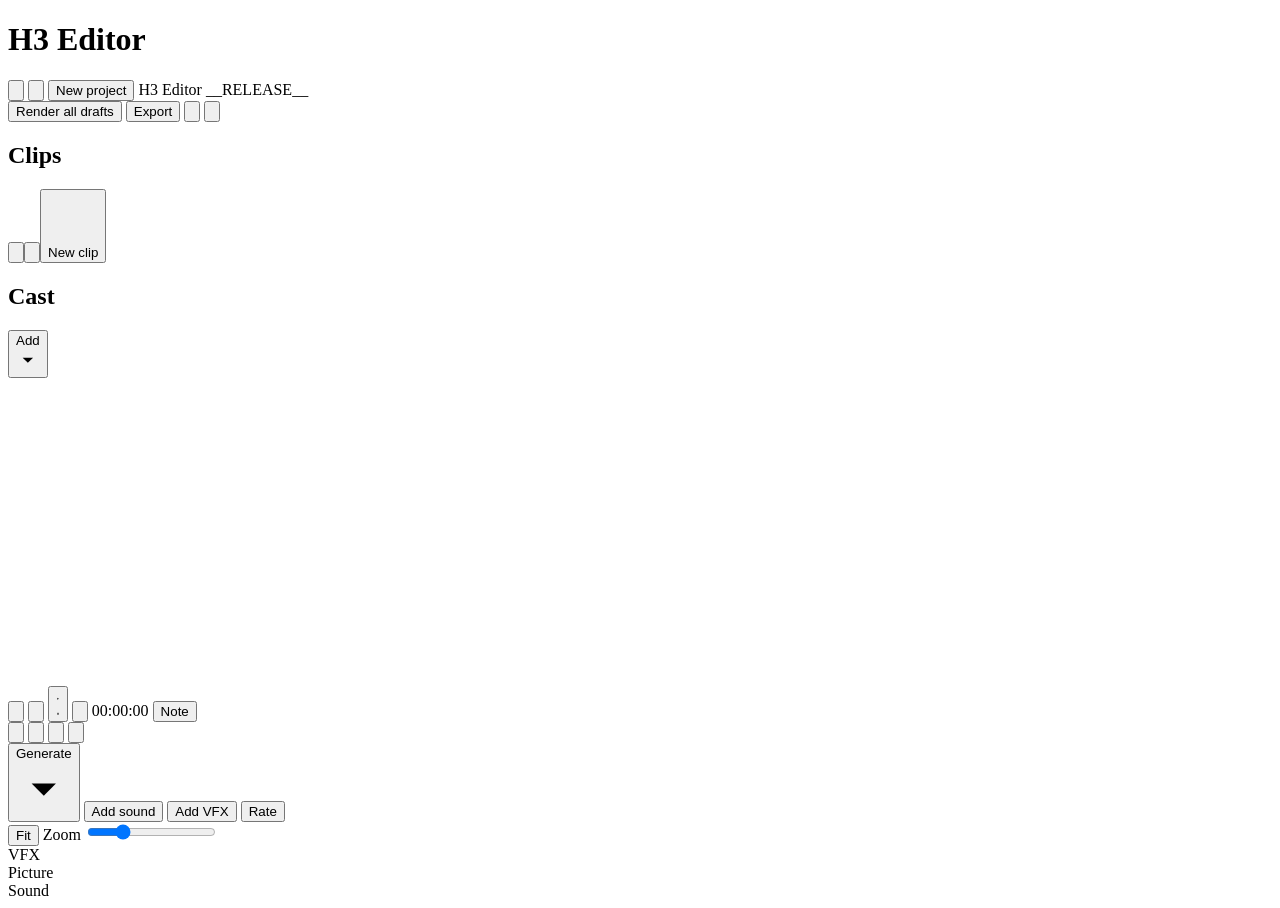
==== editor/index.html @ 0709b1cd "Land bridges on the next clip and score sound and movement at cuts A bridge now holds a short run of" ====
<!doctype html>
<html lang="en">
<head>
<meta charset="utf-8">
<meta name="viewport" content="width=device-width, initial-scale=1">
<title>H3 Editor</title>
<link rel="stylesheet" href="/h3take/editor-files/editor.css?v=__VERSION__">
</head>
<body>
<div class="app" id="app">
  <header class="bar">
    <h1 class="sr">H3 Editor</h1>
    <button id="project" class="project-button" type="button" aria-label="Project" title="Open another project" aria-haspopup="listbox" aria-expanded="false" popovertarget="projectList"><span id="projectShot" class="project-shot empty"></span><span id="projectName" class="project-name"></span><svg viewBox="0 0 16 16" aria-hidden="true"><path d="M4.5 6.5L8 10l3.5-3.5"/></svg></button>
    <div id="projectList" class="menu project-list" popover aria-label="Projects">
      <div class="project-find">
        <svg viewBox="0 0 24 24" aria-hidden="true"><circle cx="11" cy="11" r="6"/><path d="M15.5 15.5L20 20"/></svg>
        <input id="projectFind" type="text" role="combobox" aria-label="Find a project" aria-controls="projectRows" aria-expanded="true" aria-autocomplete="list" placeholder="Find a project" autocomplete="off" spellcheck="false">
        <span id="projectCount" class="project-count"></span>
      </div>
      <div id="projectRows" class="project-rows" role="listbox" aria-label="Projects, the open one first, then the last changed"></div>
    </div>
    <button id="projectMore" class="tool" aria-label="Rename, duplicate or delete this project" title="Rename, duplicate or delete this project" aria-haspopup="menu" popovertarget="projectMenu"><svg viewBox="0 0 24 24" aria-hidden="true"><path d="M6 12h.01M12 12h.01M18 12h.01" stroke-width="2.6"/></svg></button>
    <div id="projectMenu" class="menu" popover role="menu" aria-label="This project">
      <button id="projectRename" role="menuitem"><b>Rename</b><span>Give this project another name</span></button>
      <button id="projectDuplicate" role="menuitem"><b>Duplicate</b><span>A copy with its clips, takes and pictures, to try another cut</span></button>
      <button id="projectDownload" role="menuitem"><b>Download as zip</b><span>Take this project to another machine, with its takes</span></button>
      <button id="projectOpen" role="menuitem"><b>Open a project zip</b><span>Carry on with a project downloaded here or elsewhere</span></button>
      <button id="projectDelete" role="menuitem"><b>Delete</b><span>Move this project to the trash folder</span></button>
    </div>
    <button id="newProject" class="quiet">New project</button>
    <span class="release" title="The version of H3 Editor this is">H3 Editor __RELEASE__</span>
    <div class="spacer"></div>
    <button id="checks" class="checks-chip" aria-haspopup="true" popovertarget="checksPanel" hidden></button>
    <div id="checksPanel" class="menu checks-panel" popover aria-label="Checks">
      <div class="checks-head"><h2>Checks</h2><span id="checksSummary" class="checks-summary"></span></div>
      <div id="checksList" class="checks-list"></div>
      <p class="checks-foot">Measured from the pictures as clips render: cuts, takes that cut, fade or stop inside, soft clips, drift, VFX edges and your ratings.</p>
    </div>
    <div id="contextMenu" class="menu context-menu" popover role="menu" aria-label="Actions" tabindex="-1"></div>
    <div id="queue" class="queue"></div>
    <button id="renderAll" class="quiet">Render all drafts</button>
    <button id="export" class="primary">Export</button>
    <button id="shortcuts" class="tool tip-end" aria-label="Keyboard shortcuts" data-tip="Keyboard shortcuts (?)"><svg viewBox="0 0 24 24" aria-hidden="true"><rect x="3" y="6.5" width="18" height="11" rx="2"/><path d="M7 10.5h.01M10.3 10.5h.01M13.7 10.5h.01M17 10.5h.01M8.5 14h7"/></svg></button>
    <button id="close" class="tool tip-end" aria-label="Back to the graph" data-tip="Back to the graph"><svg viewBox="0 0 24 24" aria-hidden="true"><path d="M6.5 6.5l11 11M17.5 6.5l-11 11"/></svg></button>
  </header>

  <main class="work">
    <aside class="bin" aria-label="Clips and cast">
      <div class="panel-head"><h2>Clips <span id="clipCount" class="count"></span></h2><div class="head-tools"><button id="newBin" class="tool" aria-label="New bin" title="New bin, a folder for clips"><svg viewBox="0 0 24 24" aria-hidden="true"><path d="M3.5 7.2a1.7 1.7 0 0 1 1.7-1.7h3.9l2 2.1h7.7a1.7 1.7 0 0 1 1.7 1.7v7.5a1.7 1.7 0 0 1-1.7 1.7H5.2a1.7 1.7 0 0 1-1.7-1.7z"/><path d="M12 10.6v5M9.5 13.1h5"/></svg></button><button id="importClip" class="tool" aria-label="Import" title="Import a video or a picture"><svg viewBox="0 0 24 24" aria-hidden="true"><path d="M12 4v10.5M8 11l4 4 4-4"/><path d="M4.5 15.5v2.3a1.7 1.7 0 0 0 1.7 1.7h11.6a1.7 1.7 0 0 0 1.7-1.7v-2.3"/></svg></button><button id="newClip" class="quiet new-clip" aria-label="New clip"><svg viewBox="0 0 24 24" aria-hidden="true"><path d="M12 6v12M6 12h12"/></svg><span>New clip</span></button></div></div>
      <div id="clips" class="clips"></div>
      <div class="panel-head cast-head"><h2>Cast</h2><div class="head-tools"><button id="castAdd" class="quiet menu-button" aria-haspopup="menu" popovertarget="castMenu">Add<svg viewBox="0 0 16 16" aria-hidden="true"><path d="M4.5 6.5L8 10l3.5-3.5"/></svg></button></div></div>
      <div id="castMenu" class="menu" popover role="menu" aria-label="Add to the cast">
        <button id="addCast" role="menuitem"><b>Add reference</b><span>A picture of a person, a product or a place to keep the same in every clip</span></button>
        <button id="addVoice" role="menuitem"><b>Add voice</b><span>A voice with no picture, such as a narrator</span></button>
        <button id="addFromCatalog" role="menuitem"><b>From the catalog</b><span>Someone you saved in another project, with their pictures and voice</span></button>
        <button id="addRefmod" role="menuitem" hidden><b>Add RefMod</b><span>A cast member from a RefMod, a reference saved with the ComfyUI-MiniMaxH3Mod pack</span></button>
      </div>
      <div id="cast" class="cast"></div>
      <input id="castFile" type="file" accept="image/png,image/jpeg,image/webp" hidden>
      <input id="frameFile" type="file" accept="image/png,image/jpeg,image/webp" hidden>
      <input id="zipFile" type="file" accept=".zip,application/zip" hidden>
      <input id="importFile" type="file" accept="video/*,image/png,image/jpeg,image/webp" hidden>
      <input id="voiceFile" type="file" accept="audio/*" hidden>
      <input id="soundFile" type="file" accept="audio/*" hidden>
    </aside>

    <div class="splitter-v" id="splitBin" role="separator" aria-orientation="vertical" aria-label="Resize the clips panel" title="Drag to resize. Double-click to reset." tabindex="0"></div>
    <section class="stage" aria-label="Viewer">
      <div id="screen" class="screen">
        <video id="videoA" playsinline></video>
        <video id="videoB" playsinline></video>
        <canvas id="vfx" hidden></canvas>
        <img id="preview" alt="Live render preview" hidden>
        <video id="motion" playsinline loop hidden></video>
        <div id="slate" class="slate"></div>
        <div id="live" class="live" hidden></div>
        <button id="liveSound" class="tool live-sound" hidden aria-pressed="false" aria-label="Sound of the live preview"><svg viewBox="0 0 24 24" aria-hidden="true"><path d="M4.5 9.5h3l4.5-4v13l-4.5-4h-3z"/><path class="on" d="M15.5 9a4.2 4.2 0 0 1 0 6M18 6.5a7.8 7.8 0 0 1 0 11"/><path class="off" d="M16 9.5l5 5M21 9.5l-5 5"/></svg></button>
        <canvas id="noteLayer" class="note-layer" aria-hidden="true"></canvas>
        <div id="noteTag" class="note-tag" hidden></div>
        <div id="noteBox" class="note-box" hidden role="dialog" aria-label="Write a note on this frame">
          <p id="noteWhere" class="note-head"></p>
          <div id="noteTools" class="note-tools" role="group" aria-label="Point at the picture with">
            <button type="button" class="quiet" data-tool="pin" aria-pressed="false">Pin</button><button type="button" class="quiet" data-tool="rect" aria-pressed="true">Box</button><button type="button" class="quiet" data-tool="stroke" aria-pressed="false">Draw</button><button type="button" id="noteClear" class="quiet">Clear</button>
          </div>
          <textarea id="noteText" rows="3" placeholder="What should change here?" aria-label="Note"></textarea>
          <p id="noteHint" class="hint"></p>
          <div class="note-foot"><button type="button" id="noteCancel" class="quiet">Cancel</button><button type="button" id="noteSave" class="primary">Save note</button></div>
        </div>
        <div id="sourceTag" class="source-tag" hidden><span id="sourceName"></span><button id="toTimeline" class="quiet" title="Show the cut again. Clicking the timeline does too">Back to timeline</button></div>
      </div>
      <div class="transport">
        <button id="toStart" class="icon" aria-label="Go to start" title="Go to start (Home)">
          <svg viewBox="0 0 24 24" aria-hidden="true"><path d="M6.5 5.5v13"/><path class="solid" d="M18 6.2v11.6L9.4 12z"/></svg>
        </button>
        <button id="back" class="icon" aria-label="One frame back" title="One frame back (Left)">
          <svg viewBox="0 0 24 24" aria-hidden="true"><path d="M14.5 6.5L9 12l5.5 5.5"/></svg>
        </button>
        <button id="play" class="icon play" aria-label="Play" title="Play or pause (Space)">
          <svg class="i-play" viewBox="0 0 24 24" aria-hidden="true"><path class="solid" d="M8.5 5.6v12.8L18.6 12z"/></svg>
          <svg class="i-pause" viewBox="0 0 24 24" aria-hidden="true"><rect class="solid" x="7" y="5.5" width="3.6" height="13" rx="1"/><rect class="solid" x="13.4" y="5.5" width="3.6" height="13" rx="1"/></svg>
        </button>
        <button id="forward" class="icon" aria-label="One frame forward" title="One frame forward (Right)">
          <svg viewBox="0 0 24 24" aria-hidden="true"><path d="M9.5 6.5L15 12l-5.5 5.5"/></svg>
        </button>
        <span class="clock" title="Minutes, seconds and frames"><span id="time" class="time">00:00:00</span><span id="total" class="total"></span></span>
        <button id="addNote" class="quiet note-button" title="Write a note on this frame (N)">Note</button>
      </div>
    </section>

    <div class="splitter-v" id="splitInspector" role="separator" aria-orientation="vertical" aria-label="Resize the inspector" title="Drag to resize. Double-click to reset." tabindex="0"></div>
    <aside class="inspector" id="inspector" aria-label="Inspector">
      <div class="insp-tabs" id="inspTabs" role="tablist" aria-label="Inspector sections"></div>
      <div class="insp-body" id="inspBody" role="tabpanel"></div>
    </aside>
  </main>

  <div class="splitter" id="splitter" role="separator" aria-orientation="horizontal" aria-label="Resize the timeline" tabindex="0"></div>

  <section class="timeline" id="timeline" aria-label="Timeline">
    <div class="tl-tools">
      <div class="group" role="group" aria-label="Edit">
        <button id="split" class="tool" aria-label="Split" data-tip="Split at the playhead (S)"><svg viewBox="0 0 24 24" aria-hidden="true"><path d="M12 3.5v17"/><rect x="3.5" y="7.5" width="5" height="9" rx="1.5"/><rect x="15.5" y="7.5" width="5" height="9" rx="1.5"/></svg></button>
        <button id="remove" class="tool" aria-label="Remove" data-tip="Remove from the timeline (Delete)"><svg viewBox="0 0 24 24" aria-hidden="true"><rect x="4" y="6.5" width="16" height="11" rx="1.5"/><path d="M10 10l4 4M14 10l-4 4"/></svg></button>
        <button id="ripple" class="tool" aria-label="Ripple delete" data-tip="Remove and close the space (Shift+Delete)"><svg viewBox="0 0 24 24" aria-hidden="true"><rect x="3.5" y="6.5" width="9.5" height="11" rx="1.5"/><path d="M6.6 10.3l3.4 3.4M10 10.3l-3.4 3.4"/><path d="M21 12h-5M18.2 9.6L15.8 12l2.4 2.4"/></svg></button>
        <button id="closeGap" class="tool" aria-label="Close gap" data-tip="Close the selected gap (Delete)"><svg viewBox="0 0 24 24" aria-hidden="true"><path d="M4 6.5v11M20 6.5v11"/><path d="M6.5 12H11M9 9.8l2.2 2.2L9 14.2"/><path d="M17.5 12H13M15 9.8L12.8 12l2.2 2.2"/></svg></button>
      </div>
      <button id="generate" class="quiet menu-button" aria-haspopup="menu" popovertarget="generateMenu">Generate<svg viewBox="0 0 16 16" aria-hidden="true"><path d="M4.5 6.5L8 10l3.5-3.5"/></svg></button>
      <div id="generateMenu" class="menu" popover role="menu" aria-label="Generate from the selected clip">
        <button id="extendBack" role="menuitem"><b>Extend back</b><span>Generate what happens before the selected clip</span></button>
        <button id="extendForward" role="menuitem"><b>Extend forward</b><span>Generate what happens after the selected clip</span></button>
        <button id="bridge" role="menuitem"><b>Bridge to next</b><span>Generate what leads from the selected clip into the start of the next one</span></button>
        <button id="bridgeHold" role="menuitem"><b>Bridge into its movement</b><span>The same, holding more of the next clip's start: for a clip that starts in mid-movement</span></button>
        <button id="merge" role="menuitem"><b>Merge with next</b><span>Replace the join with a generated crossing, keeping the scene's length</span></button>
      </div>
      <button id="addSound" class="quiet" title="Lay music, narration or another sound under the cut, on a lane of its own">Add sound</button>
      <button id="addEffect" class="quiet" title="Add a clip drawn by code on the VFX lane, over the picture at the playhead">Add VFX</button>
      <button id="rate" class="quiet" title="Rate a range of the cut against a rubric with Gemini. Mark a range with I and O, or Shift-drag on the ruler">Rate</button>
      <div class="spacer"></div>
      <button id="fit" class="quiet" title="Show the whole scene (\)">Fit</button>
      <label class="zoom">Zoom <input id="zoom" type="range" min="0.1" max="12" step="0.1" value="3"></label>
    </div>
    <div class="tl-body" id="tlBody">
      <div class="tl-heads"><div class="tl-head ruler-head"></div><div class="tl-head" title="Clips drawn by code, over the picture below them">VFX</div><div class="tl-head">Picture</div><div class="tl-head">Sound</div></div>
      <div class="tl-scroll" id="tlScroll">
        <div class="tl-content" id="tlContent">
          <div class="ruler" id="ruler"></div>
          <div class="lane x" id="laneX"></div>
          <div class="lane v" id="laneV"></div>
          <div class="lane a" id="laneA"></div>
          <div class="range" id="range" hidden></div>
          <div class="playhead" id="playhead"></div>
        </div>
      </div>
    </div>
  </section>
</div>

<dialog id="models" class="keys models" aria-labelledby="modelsTitle">
  <div class="keys-head"><h2 id="modelsTitle">Models</h2><button id="modelsClose" class="quiet">Close</button></div>
  <div id="modelsBody" class="models-body"></div>
  <div id="modelsFoot" class="exporter-foot"></div>
</dialog>
<dialog id="panelDialog" class="keys panel-dialog" aria-labelledby="panelDialogTitle">
  <div class="keys-head"><h2 id="panelDialogTitle"></h2><button id="panelDialogClose" class="quiet">Close</button></div>
  <div id="panelDialogBody" class="panel-dialog-body"></div>
</dialog>
<dialog id="creator" class="keys exporter" aria-labelledby="creatorTitle">
  <form id="creatorForm" method="dialog">
    <div class="keys-head"><h2 id="creatorTitle">New project</h2><button id="creatorClose" class="quiet" type="button">Close</button></div>
    <div class="exporter-body">
      <label class="field"><span>Name</span><input id="creatorName" type="text" autocomplete="off" spellcheck="false" maxlength="64" placeholder="Morning teaser"></label>
      <label class="choice"><span>Format</span><select id="creatorFormat">
        <option value="16:9" selected>Wide, 16:9</option>
        <option value="9:16">Vertical, 9:16</option>
        <option value="1:1">Square, 1:1</option>
      </select></label>
      <p id="creatorHint" class="hint" aria-live="polite"></p>
    </div>
    <div class="exporter-foot"><span class="spacer"></span><button id="creatorGo" class="primary" type="submit">Create project</button></div>
  </form>
</dialog>
<dialog id="asker" class="keys exporter" aria-labelledby="askerTitle">
  <form id="askerForm" method="dialog">
    <div class="keys-head"><h2 id="askerTitle"></h2><button id="askerClose" class="quiet" type="button">Cancel</button></div>
    <div class="exporter-body">
      <label class="field" id="askerField"><span id="askerLabel">Name</span><input id="askerInput" type="text" autocomplete="off" spellcheck="false" maxlength="64"></label>
      <p id="askerNote" class="hint"></p>
    </div>
    <div class="exporter-foot"><span class="spacer"></span><button id="askerGo" class="primary" type="submit"></button></div>
  </form>
</dialog>
<dialog id="packer" class="keys exporter" aria-labelledby="packerTitle">
  <div class="keys-head"><h2 id="packerTitle">Download the project</h2><button id="packerClose" class="quiet">Close</button></div>
  <div class="exporter-body">
    <p class="packer-lead">One zip to open this project again with <b>Open a project zip</b>, here or on another machine.</p>
    <div id="packerLevels" class="packer-levels" role="radiogroup" aria-label="What the zip holds"></div>
    <p id="packerResult" class="hint" aria-live="polite"></p>
  </div>
  <div class="exporter-foot"><span class="spacer"></span><button id="packerGo" class="primary">Download</button></div>
</dialog>

<dialog id="opener" class="keys exporter" aria-labelledby="openerTitle">
  <div class="keys-head"><h2 id="openerTitle">Opening the project</h2><button id="openerCancel" class="quiet">Cancel</button></div>
  <div class="exporter-body">
    <p id="openerFile" class="exporter-summary"></p>
    <div class="opener-bar" role="progressbar" aria-labelledby="openerTitle" aria-valuemin="0" aria-valuemax="100"><i id="openerFill"></i></div>
    <p id="openerResult" class="hint" aria-live="polite"></p>
  </div>
</dialog>

<dialog id="exporter" class="keys exporter" aria-labelledby="exporterTitle">
  <div class="keys-head"><h2 id="exporterTitle">Export the cut</h2><button id="exporterClose" class="quiet">Close</button></div>
  <div class="exporter-body">
    <p id="exporterSummary" class="exporter-summary"></p>
    <ul id="exporterNotes" class="exporter-notes"></ul>
    <label class="field"><span>File name</span><input id="exporterName" type="text" autocomplete="off" spellcheck="false"></label>
    <div class="halves">
      <label class="choice"><span>Size</span><select id="exporterScale"></select></label>
      <label class="choice"><span>Quality</span><select id="exporterQuality">
        <option value="best">Best, the largest file</option>
        <option value="high" selected>High</option>
        <option value="small">Smaller file</option>
      </select></label>
    </div>
    <label class="check"><input id="exporterDownload" type="checkbox" checked><span>Download it to this computer when it is done</span></label>
    <p id="exporterResult" class="hint" aria-live="polite"></p>
  </div>
  <div class="exporter-foot"><a id="exporterLink" class="quiet button" hidden download>Download again</a><span class="spacer"></span><button id="exporterGo" class="primary">Export</button></div>
</dialog>
<dialog id="rater" class="keys exporter rater" aria-labelledby="raterTitle">
  <div class="keys-head"><h2 id="raterTitle">Rate a range</h2><button id="raterClose" class="quiet">Close</button></div>
  <div class="exporter-body">
    <p id="raterSummary" class="exporter-summary"></p>
    <p class="hint">This sends that part of the cut, at half size, to Google's Gemini with your own API key. It is deleted there once it is rated. Each criterion comes back as a level, with how sure the model is.</p>
    <div id="raterKey" class="rater-key"></div>
    <div id="raterRows" class="rater-rows" aria-live="polite"></div>
    <p id="raterResult" class="hint" aria-live="polite"></p>
    <div id="raterPast" class="rater-past"></div>
  </div>
  <div class="exporter-foot"><span class="spacer"></span><button id="raterGo" class="primary">Rate</button></div>
</dialog>
<dialog id="writerSetup" class="keys exporter" aria-labelledby="writerSetupTitle">
  <div class="keys-head"><h2 id="writerSetupTitle">Writing with a language model</h2><button id="writerSetupClose" class="quiet">Close</button></div>
  <div class="exporter-body">
    <p class="hint">Rewrite and Write shots send to the model you choose: the project's look and language, the cast's names, descriptions and pictures, the clips' text, and any picture you add. No sound. A model run by this ComfyUI keeps it on this machine; any other provider is called from this browser. These settings, any key included, stay in this browser and are never saved in a project.</p>
    <div id="writerSetupFields"></div>
    <p id="writerSetupResult" class="hint" aria-live="polite"></p>
  </div>
  <div class="exporter-foot"><button id="writerSetupTest" class="quiet">Test</button><span class="spacer"></span><button id="writerSetupSave" class="primary">Save</button></div>
</dialog>
<dialog id="writer" class="keys exporter writer" aria-labelledby="writerTitle">
  <div class="keys-head"><h2 id="writerTitle"></h2><button id="writerClose" class="quiet">Close</button></div>
  <div class="exporter-body">
    <div id="writerAsk"></div>
    <p id="writerResult" class="hint" aria-live="polite"></p>
    <div id="writerPreview" class="writer-preview"></div>
  </div>
  <div class="exporter-foot"><button id="writerGo" class="quiet"></button><span class="spacer"></span><button id="writerUse" class="primary" disabled></button></div>
</dialog>
<dialog id="picker" class="keys picker" aria-labelledby="pickerTitle">
  <div class="keys-head"><h2 id="pickerTitle">Add a LoRA</h2><button id="pickerClose" class="quiet">Close</button></div>
  <div class="picker-search"><input id="pickerSearch" type="search" autocomplete="off" spellcheck="false" aria-label="Search"><span id="pickerCount" class="count"></span></div>
  <div id="pickerList" class="picker-list" role="listbox" aria-labelledby="pickerTitle"></div>
  <p id="pickerHint" class="hint"></p>
</dialog>
<dialog id="keys" class="keys" aria-labelledby="keysTitle">
  <div class="keys-head"><h2 id="keysTitle">Keyboard shortcuts</h2><button id="keysClose" class="quiet">Close</button></div>
  <dl>
    <dt>Space</dt><dd>Play or pause</dd>
    <dt>J, K, L</dt><dd>Back one second, pause, play</dd>
    <dt>Left, Right</dt><dd>One frame. Hold Shift for one second</dd>
    <dt>Up, Down</dt><dd>Previous or next edit</dd>
    <dt>Home, End</dt><dd>Start or end of the scene</dd>
    <dt>S</dt><dd>Split at the playhead</dd>
    <dt>N</dt><dd>Write a note on the frame in the viewer: pin, box or draw on it. With a range marked by I and O, the note covers the range</dd>
    <dt>Esc</dt><dd>Select nothing</dd>
    <dt>Tab, Enter</dt><dd>Reach a clip or a sound on the timeline, and select it</dd>
    <dt>Delete</dt><dd>On the timeline, remove a clip from it, or close a selected gap. In the Clips panel, delete the clip or bin</dd>
    <dt>Shift+Delete</dt><dd>Remove a clip from the timeline and close the space</dd>
    <dt>I and O</dt><dd>Mark the start and the end of a range at the playhead, for Rate. Shift-drag on the ruler marks one too; Esc clears it</dd>
    <dt>[ and ]</dt><dd>Flip between takes of the selected clip</dd>
    <dt>, and .</dt><dd>Slip the selected clip: show an earlier or a later part of its take, without moving it. With Shift, half a second</dd>
    <dt>Alt+drag</dt><dd>Slip a clip on the timeline</dd>
    <dt>Ctrl+wheel</dt><dd>Zoom the timeline at the pointer</dd>
    <dt>\</dt><dd>Fit the whole scene</dd>
    <dt>Ctrl+Z, Ctrl+Shift+Z</dt><dd>Undo, redo</dd>
    <dt>?</dt><dd>Show this list</dd>
  </dl>
</dialog>
<div id="toast" class="toasts"></div>
<script type="module" src="/h3take/editor-files/editor.js?v=__VERSION__"></script>
</body>
</html>
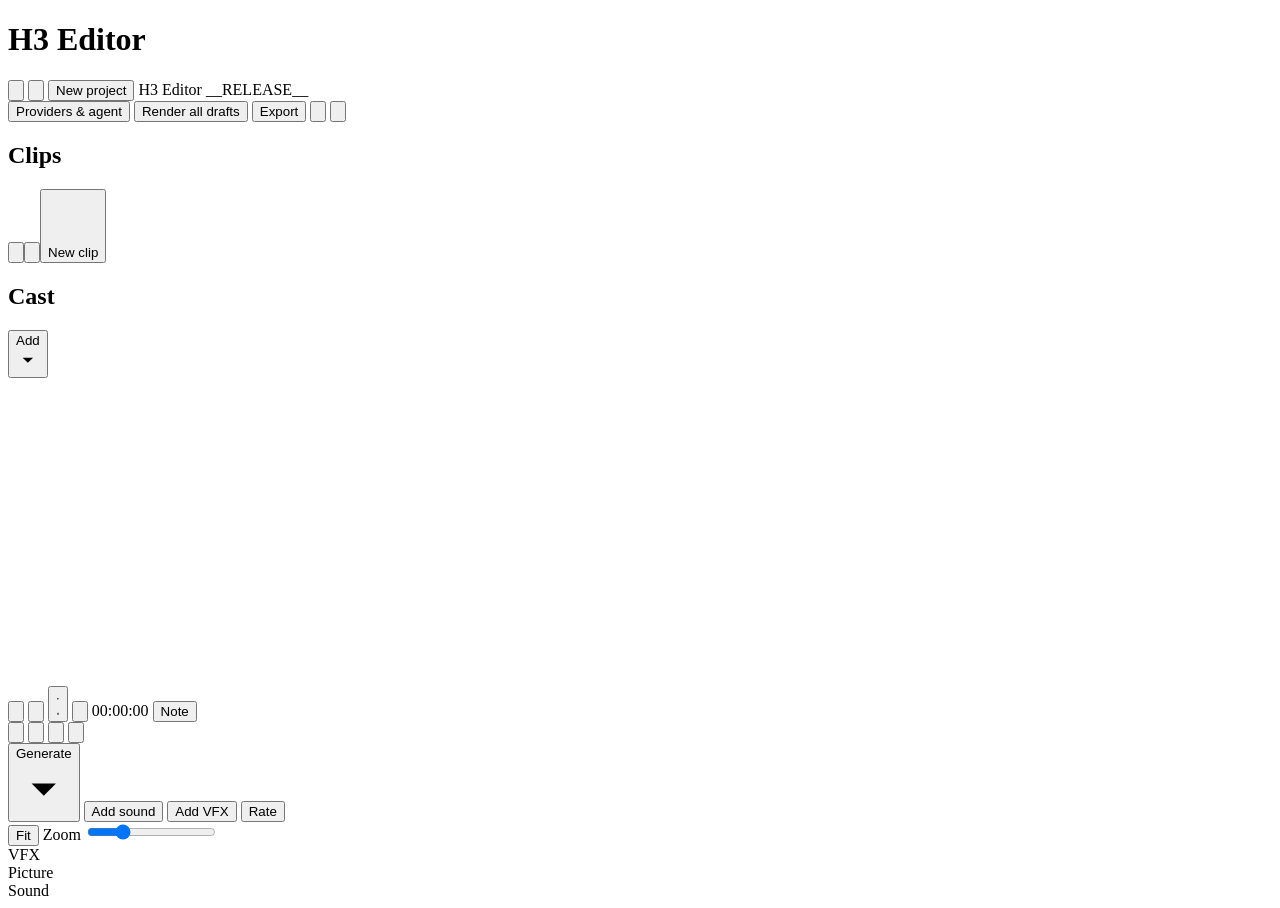
==== commit ded9d1c7: "Add durable provider jobs and approved local MCP workflows" ====
--- a/editor/index.html
+++ b/editor/index.html
@@ -5,6 +5,7 @@
 <meta name="viewport" content="width=device-width, initial-scale=1">
 <title>H3 Editor</title>
 <link rel="stylesheet" href="/h3take/editor-files/editor.css?v=__VERSION__">
+<link rel="stylesheet" href="/h3take/editor-files/providers.css?v=__VERSION__">
 </head>
 <body>
 <div class="app" id="app">
@@ -38,6 +39,7 @@
     </div>
     <div id="contextMenu" class="menu context-menu" popover role="menu" aria-label="Actions" tabindex="-1"></div>
     <div id="queue" class="queue"></div>
+    <button id="providersOpen" class="quiet" aria-controls="providersPanel" aria-expanded="false">Providers &amp; agent</button>
     <button id="renderAll" class="quiet">Render all drafts</button>
     <button id="export" class="primary">Export</button>
     <button id="shortcuts" class="tool tip-end" aria-label="Keyboard shortcuts" data-tip="Keyboard shortcuts (?)"><svg viewBox="0 0 24 24" aria-hidden="true"><rect x="3" y="6.5" width="18" height="11" rx="2"/><path d="M7 10.5h.01M10.3 10.5h.01M13.7 10.5h.01M17 10.5h.01M8.5 14h7"/></svg></button>
@@ -288,6 +290,40 @@
   </dl>
 </dialog>
 <div id="toast" class="toasts"></div>
+<aside id="providersPanel" class="providers-panel" aria-labelledby="providersTitle" hidden>
+  <div class="providers-head"><h2 id="providersTitle">Providers &amp; agent</h2><button id="providersClose" class="quiet">Close</button></div>
+  <div class="providers-body">
+    <p class="hint">Local H3 continues through Render draft and Render final. External results become a new take only when you import them.</p>
+    <p id="providerError" role="alert" hidden></p>
+    <section aria-labelledby="providerGenerateTitle">
+      <h3 id="providerGenerateTitle">Generate for the selected clip</h3>
+      <p id="providerClip" class="hint"></p>
+      <label class="provider-field">Provider<select id="providerSelect"></select></label>
+      <p id="providerStatus" class="hint"></p>
+      <div class="provider-fields"><label class="provider-field">Model<select id="providerModel"></select></label><label class="provider-field">Resolution<select id="providerResolution"></select></label><label class="provider-field">Seconds<select id="providerSeconds"></select></label></div>
+      <label class="provider-field">What happens<textarea id="providerPrompt" rows="4" maxlength="2000"></textarea></label>
+      <p id="providerCost" class="hint"></p>
+      <p id="providerLimits" class="hint"></p>
+      <button id="providerPreview" class="quiet">Review generation</button>
+    </section>
+    <section aria-labelledby="providerJobsTitle"><div class="providers-head"><h3 id="providerJobsTitle">Jobs in this project</h3><button id="providerRefresh" class="quiet">Refresh</button></div><div id="providerJobs" aria-live="polite"></div></section>
+    <section aria-labelledby="providerApprovalTitle"><h3 id="providerApprovalTitle">Agent requests</h3><p class="hint">The agent starts read-only. With editing enabled on the server, each change waits here for your approval and expires after five minutes.</p><div id="providerApprovals"></div></section>
+    <section aria-labelledby="providerVoiceTitle"><h3 id="providerVoiceTitle">Voice notes</h3>
+      <p class="hint">Optional local recording, up to 30 seconds. Audio stays in this tab and is discarded when this panel closes. No audio is uploaded. Voice chat and automatic transcription are unavailable.</p>
+      <div class="provider-actions"><button id="voiceRecord" class="quiet">Allow microphone &amp; record</button><button id="voiceStop" class="quiet" disabled>Stop</button><button id="voiceDiscard" class="quiet" disabled>Discard</button></div>
+      <p id="voiceStatus" role="status">Microphone off.</p><audio id="voicePlayback" controls hidden></audio>
+      <label class="provider-field">Shot text (type or paste a transcript)<textarea id="voiceTranscript" rows="3" maxlength="2000"></textarea></label>
+      <button id="voicePreview" class="quiet">Preview as a new clip</button>
+    </section>
+  </div>
+</aside>
+<dialog id="providerReview" class="keys provider-review" aria-labelledby="providerReviewTitle">
+  <div class="keys-head"><h2 id="providerReviewTitle">Review request</h2><button id="providerReviewClose" class="quiet">Back</button></div>
+  <div id="providerReviewDetails"></div><p id="providerReviewNotice" class="hint"></p>
+  <label class="provider-check"><input id="providerReviewAck" type="checkbox">I have reviewed this request and its cost notice.</label>
+  <div class="provider-actions"><button id="providerReject" class="quiet">Reject request</button><button id="providerConfirm" class="quiet" disabled>Confirm request</button></div>
+  <p id="providerReviewError" role="alert" hidden></p>
+</dialog>
 <script type="module" src="/h3take/editor-files/editor.js?v=__VERSION__"></script>
 </body>
 </html>
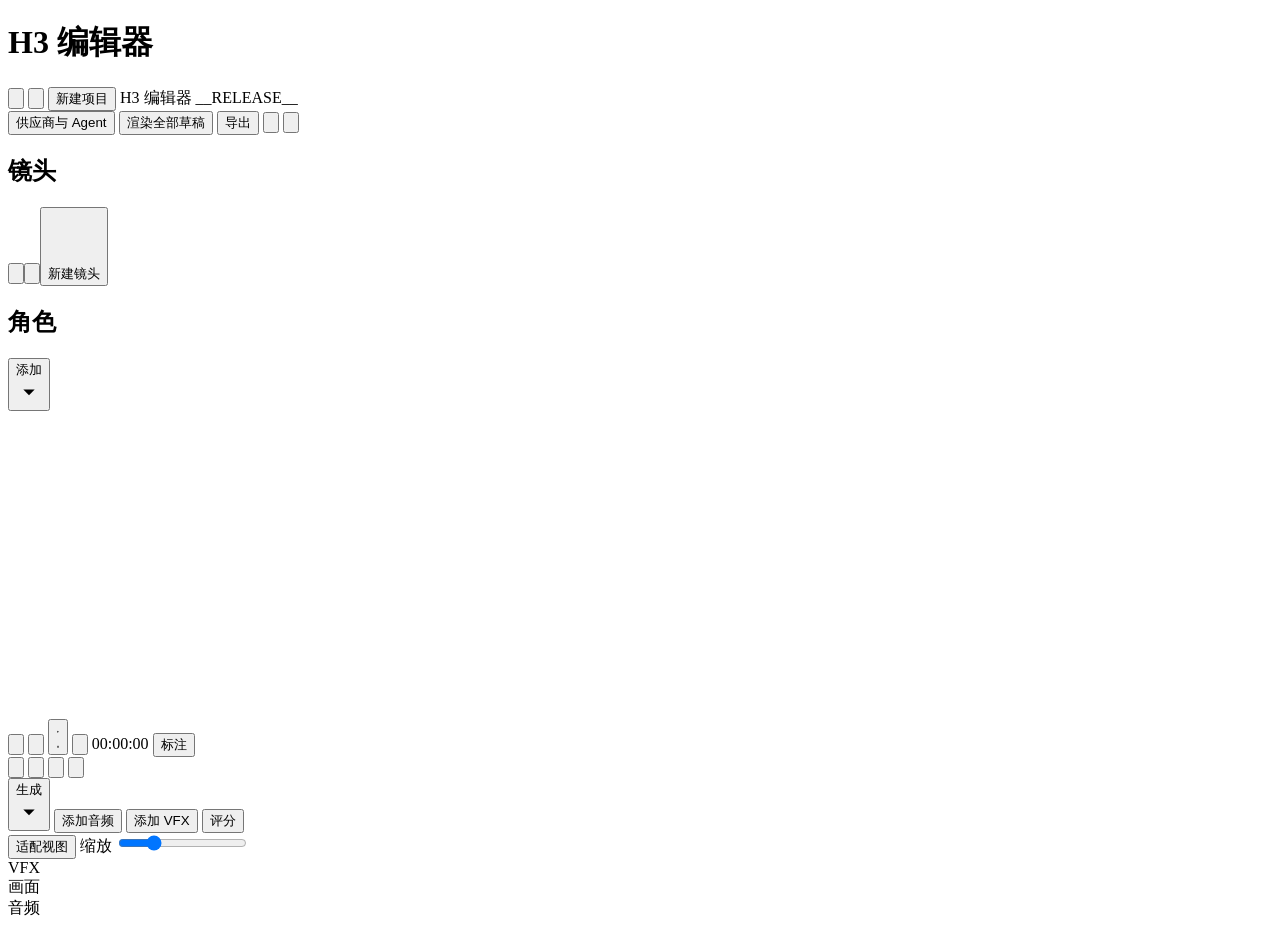
==== commit 27377d05: "Localize editor UI to Simplified Chinese" ====
--- a/editor/index.html
+++ b/editor/index.html
@@ -1,61 +1,61 @@
 <!doctype html>
-<html lang="en">
+<html lang="zh-CN">
 <head>
 <meta charset="utf-8">
 <meta name="viewport" content="width=device-width, initial-scale=1">
-<title>H3 Editor</title>
+<title>H3 编辑器</title>
 <link rel="stylesheet" href="/h3take/editor-files/editor.css?v=__VERSION__">
 <link rel="stylesheet" href="/h3take/editor-files/providers.css?v=__VERSION__">
 </head>
 <body>
 <div class="app" id="app">
   <header class="bar">
-    <h1 class="sr">H3 Editor</h1>
-    <button id="project" class="project-button" type="button" aria-label="Project" title="Open another project" aria-haspopup="listbox" aria-expanded="false" popovertarget="projectList"><span id="projectShot" class="project-shot empty"></span><span id="projectName" class="project-name"></span><svg viewBox="0 0 16 16" aria-hidden="true"><path d="M4.5 6.5L8 10l3.5-3.5"/></svg></button>
-    <div id="projectList" class="menu project-list" popover aria-label="Projects">
+    <h1 class="sr">H3 编辑器</h1>
+    <button id="project" class="project-button" type="button" aria-label="项目" title="打开其他项目" aria-haspopup="listbox" aria-expanded="false" popovertarget="projectList"><span id="projectShot" class="project-shot empty"></span><span id="projectName" class="project-name"></span><svg viewBox="0 0 16 16" aria-hidden="true"><path d="M4.5 6.5L8 10l3.5-3.5"/></svg></button>
+    <div id="projectList" class="menu project-list" popover aria-label="项目列表">
       <div class="project-find">
         <svg viewBox="0 0 24 24" aria-hidden="true"><circle cx="11" cy="11" r="6"/><path d="M15.5 15.5L20 20"/></svg>
-        <input id="projectFind" type="text" role="combobox" aria-label="Find a project" aria-controls="projectRows" aria-expanded="true" aria-autocomplete="list" placeholder="Find a project" autocomplete="off" spellcheck="false">
+        <input id="projectFind" type="text" role="combobox" aria-label="搜索项目" aria-controls="projectRows" aria-expanded="true" aria-autocomplete="list" placeholder="搜索项目" autocomplete="off" spellcheck="false">
         <span id="projectCount" class="project-count"></span>
       </div>
-      <div id="projectRows" class="project-rows" role="listbox" aria-label="Projects, the open one first, then the last changed"></div>
-    </div>
-    <button id="projectMore" class="tool" aria-label="Rename, duplicate or delete this project" title="Rename, duplicate or delete this project" aria-haspopup="menu" popovertarget="projectMenu"><svg viewBox="0 0 24 24" aria-hidden="true"><path d="M6 12h.01M12 12h.01M18 12h.01" stroke-width="2.6"/></svg></button>
-    <div id="projectMenu" class="menu" popover role="menu" aria-label="This project">
-      <button id="projectRename" role="menuitem"><b>Rename</b><span>Give this project another name</span></button>
-      <button id="projectDuplicate" role="menuitem"><b>Duplicate</b><span>A copy with its clips, takes and pictures, to try another cut</span></button>
-      <button id="projectDownload" role="menuitem"><b>Download as zip</b><span>Take this project to another machine, with its takes</span></button>
-      <button id="projectOpen" role="menuitem"><b>Open a project zip</b><span>Carry on with a project downloaded here or elsewhere</span></button>
-      <button id="projectDelete" role="menuitem"><b>Delete</b><span>Move this project to the trash folder</span></button>
-    </div>
-    <button id="newProject" class="quiet">New project</button>
-    <span class="release" title="The version of H3 Editor this is">H3 Editor __RELEASE__</span>
+      <div id="projectRows" class="project-rows" role="listbox" aria-label="项目列表：当前项目优先，其余按更新时间排序"></div>
+    </div>
+    <button id="projectMore" class="tool" aria-label="重命名、复制或删除项目" title="重命名、复制或删除项目" aria-haspopup="menu" popovertarget="projectMenu"><svg viewBox="0 0 24 24" aria-hidden="true"><path d="M6 12h.01M12 12h.01M18 12h.01" stroke-width="2.6"/></svg></button>
+    <div id="projectMenu" class="menu" popover role="menu" aria-label="当前项目">
+      <button id="projectRename" role="menuitem"><b>重命名</b><span>修改项目显示名称</span></button>
+      <button id="projectDuplicate" role="menuitem"><b>复制</b><span>复制镜头、素材版本和图片，尝试另一种剪辑</span></button>
+      <button id="projectDownload" role="menuitem"><b>下载项目压缩包</b><span>将项目及素材版本带到另一台电脑</span></button>
+      <button id="projectOpen" role="menuitem"><b>打开项目压缩包</b><span>继续编辑本机或其他电脑导出的项目</span></button>
+      <button id="projectDelete" role="menuitem"><b>删除</b><span>将项目移入回收站文件夹</span></button>
+    </div>
+    <button id="newProject" class="quiet">新建项目</button>
+    <span class="release" title="当前 H3 编辑器版本">H3 编辑器 __RELEASE__</span>
     <div class="spacer"></div>
     <button id="checks" class="checks-chip" aria-haspopup="true" popovertarget="checksPanel" hidden></button>
-    <div id="checksPanel" class="menu checks-panel" popover aria-label="Checks">
-      <div class="checks-head"><h2>Checks</h2><span id="checksSummary" class="checks-summary"></span></div>
+    <div id="checksPanel" class="menu checks-panel" popover aria-label="剪辑检查">
+      <div class="checks-head"><h2>剪辑检查</h2><span id="checksSummary" class="checks-summary"></span></div>
       <div id="checksList" class="checks-list"></div>
-      <p class="checks-foot">Measured from the pictures as clips render: cuts, takes that cut, fade or stop inside, soft clips, drift, VFX edges and your ratings.</p>
-    </div>
-    <div id="contextMenu" class="menu context-menu" popover role="menu" aria-label="Actions" tabindex="-1"></div>
+      <p class="checks-foot">根据渲染画面检查衔接、内部切换、渐隐、定格、模糊、漂移及 VFX 边缘，并汇总评分。</p>
+    </div>
+    <div id="contextMenu" class="menu context-menu" popover role="menu" aria-label="操作" tabindex="-1"></div>
     <div id="queue" class="queue"></div>
-    <button id="providersOpen" class="quiet" aria-controls="providersPanel" aria-expanded="false">Providers &amp; agent</button>
-    <button id="renderAll" class="quiet">Render all drafts</button>
-    <button id="export" class="primary">Export</button>
-    <button id="shortcuts" class="tool tip-end" aria-label="Keyboard shortcuts" data-tip="Keyboard shortcuts (?)"><svg viewBox="0 0 24 24" aria-hidden="true"><rect x="3" y="6.5" width="18" height="11" rx="2"/><path d="M7 10.5h.01M10.3 10.5h.01M13.7 10.5h.01M17 10.5h.01M8.5 14h7"/></svg></button>
-    <button id="close" class="tool tip-end" aria-label="Back to the graph" data-tip="Back to the graph"><svg viewBox="0 0 24 24" aria-hidden="true"><path d="M6.5 6.5l11 11M17.5 6.5l-11 11"/></svg></button>
+    <button id="providersOpen" class="quiet" aria-controls="providersPanel" aria-expanded="false">供应商与 Agent</button>
+    <button id="renderAll" class="quiet">渲染全部草稿</button>
+    <button id="export" class="primary">导出</button>
+    <button id="shortcuts" class="tool tip-end" aria-label="快捷键" data-tip="快捷键（?）"><svg viewBox="0 0 24 24" aria-hidden="true"><rect x="3" y="6.5" width="18" height="11" rx="2"/><path d="M7 10.5h.01M10.3 10.5h.01M13.7 10.5h.01M17 10.5h.01M8.5 14h7"/></svg></button>
+    <button id="close" class="tool tip-end" aria-label="返回工作流" data-tip="返回工作流"><svg viewBox="0 0 24 24" aria-hidden="true"><path d="M6.5 6.5l11 11M17.5 6.5l-11 11"/></svg></button>
   </header>
 
   <main class="work">
-    <aside class="bin" aria-label="Clips and cast">
-      <div class="panel-head"><h2>Clips <span id="clipCount" class="count"></span></h2><div class="head-tools"><button id="newBin" class="tool" aria-label="New bin" title="New bin, a folder for clips"><svg viewBox="0 0 24 24" aria-hidden="true"><path d="M3.5 7.2a1.7 1.7 0 0 1 1.7-1.7h3.9l2 2.1h7.7a1.7 1.7 0 0 1 1.7 1.7v7.5a1.7 1.7 0 0 1-1.7 1.7H5.2a1.7 1.7 0 0 1-1.7-1.7z"/><path d="M12 10.6v5M9.5 13.1h5"/></svg></button><button id="importClip" class="tool" aria-label="Import" title="Import a video or a picture"><svg viewBox="0 0 24 24" aria-hidden="true"><path d="M12 4v10.5M8 11l4 4 4-4"/><path d="M4.5 15.5v2.3a1.7 1.7 0 0 0 1.7 1.7h11.6a1.7 1.7 0 0 0 1.7-1.7v-2.3"/></svg></button><button id="newClip" class="quiet new-clip" aria-label="New clip"><svg viewBox="0 0 24 24" aria-hidden="true"><path d="M12 6v12M6 12h12"/></svg><span>New clip</span></button></div></div>
+    <aside class="bin" aria-label="镜头与角色">
+      <div class="panel-head"><h2>镜头 <span id="clipCount" class="count"></span></h2><div class="head-tools"><button id="newBin" class="tool" aria-label="新建素材箱" title="新建素材箱，用于归档镜头"><svg viewBox="0 0 24 24" aria-hidden="true"><path d="M3.5 7.2a1.7 1.7 0 0 1 1.7-1.7h3.9l2 2.1h7.7a1.7 1.7 0 0 1 1.7 1.7v7.5a1.7 1.7 0 0 1-1.7 1.7H5.2a1.7 1.7 0 0 1-1.7-1.7z"/><path d="M12 10.6v5M9.5 13.1h5"/></svg></button><button id="importClip" class="tool" aria-label="导入" title="导入视频或图片"><svg viewBox="0 0 24 24" aria-hidden="true"><path d="M12 4v10.5M8 11l4 4 4-4"/><path d="M4.5 15.5v2.3a1.7 1.7 0 0 0 1.7 1.7h11.6a1.7 1.7 0 0 0 1.7-1.7v-2.3"/></svg></button><button id="newClip" class="quiet new-clip" aria-label="新建镜头"><svg viewBox="0 0 24 24" aria-hidden="true"><path d="M12 6v12M6 12h12"/></svg><span>新建镜头</span></button></div></div>
       <div id="clips" class="clips"></div>
-      <div class="panel-head cast-head"><h2>Cast</h2><div class="head-tools"><button id="castAdd" class="quiet menu-button" aria-haspopup="menu" popovertarget="castMenu">Add<svg viewBox="0 0 16 16" aria-hidden="true"><path d="M4.5 6.5L8 10l3.5-3.5"/></svg></button></div></div>
-      <div id="castMenu" class="menu" popover role="menu" aria-label="Add to the cast">
-        <button id="addCast" role="menuitem"><b>Add reference</b><span>A picture of a person, a product or a place to keep the same in every clip</span></button>
-        <button id="addVoice" role="menuitem"><b>Add voice</b><span>A voice with no picture, such as a narrator</span></button>
-        <button id="addFromCatalog" role="menuitem"><b>From the catalog</b><span>Someone you saved in another project, with their pictures and voice</span></button>
-        <button id="addRefmod" role="menuitem" hidden><b>Add RefMod</b><span>A cast member from a RefMod, a reference saved with the ComfyUI-MiniMaxH3Mod pack</span></button>
+      <div class="panel-head cast-head"><h2>角色</h2><div class="head-tools"><button id="castAdd" class="quiet menu-button" aria-haspopup="menu" popovertarget="castMenu">添加<svg viewBox="0 0 16 16" aria-hidden="true"><path d="M4.5 6.5L8 10l3.5-3.5"/></svg></button></div></div>
+      <div id="castMenu" class="menu" popover role="menu" aria-label="添加角色">
+        <button id="addCast" role="menuitem"><b>添加参考图</b><span>添加人物、产品或场景参考图，保持各镜头一致</span></button>
+        <button id="addVoice" role="menuitem"><b>添加声音</b><span>添加无需画面参考的声音，例如旁白</span></button>
+        <button id="addFromCatalog" role="menuitem"><b>从角色库导入</b><span>导入其他项目保存的角色及其参考图、声音</span></button>
+        <button id="addRefmod" role="menuitem" hidden><b>添加 RefMod</b><span>从 ComfyUI-MiniMaxH3Mod 插件保存的 RefMod 添加角色</span></button>
       </div>
       <div id="cast" class="cast"></div>
       <input id="castFile" type="file" accept="image/png,image/jpeg,image/webp" hidden>
@@ -66,83 +66,83 @@
       <input id="soundFile" type="file" accept="audio/*" hidden>
     </aside>
 
-    <div class="splitter-v" id="splitBin" role="separator" aria-orientation="vertical" aria-label="Resize the clips panel" title="Drag to resize. Double-click to reset." tabindex="0"></div>
-    <section class="stage" aria-label="Viewer">
+    <div class="splitter-v" id="splitBin" role="separator" aria-orientation="vertical" aria-label="调整镜头面板宽度" title="拖动调整大小，双击恢复默认。" tabindex="0"></div>
+    <section class="stage" aria-label="预览器">
       <div id="screen" class="screen">
         <video id="videoA" playsinline></video>
         <video id="videoB" playsinline></video>
         <canvas id="vfx" hidden></canvas>
-        <img id="preview" alt="Live render preview" hidden>
+        <img id="preview" alt="实时渲染预览" hidden>
         <video id="motion" playsinline loop hidden></video>
         <div id="slate" class="slate"></div>
         <div id="live" class="live" hidden></div>
-        <button id="liveSound" class="tool live-sound" hidden aria-pressed="false" aria-label="Sound of the live preview"><svg viewBox="0 0 24 24" aria-hidden="true"><path d="M4.5 9.5h3l4.5-4v13l-4.5-4h-3z"/><path class="on" d="M15.5 9a4.2 4.2 0 0 1 0 6M18 6.5a7.8 7.8 0 0 1 0 11"/><path class="off" d="M16 9.5l5 5M21 9.5l-5 5"/></svg></button>
+        <button id="liveSound" class="tool live-sound" hidden aria-pressed="false" aria-label="实时预览声音"><svg viewBox="0 0 24 24" aria-hidden="true"><path d="M4.5 9.5h3l4.5-4v13l-4.5-4h-3z"/><path class="on" d="M15.5 9a4.2 4.2 0 0 1 0 6M18 6.5a7.8 7.8 0 0 1 0 11"/><path class="off" d="M16 9.5l5 5M21 9.5l-5 5"/></svg></button>
         <canvas id="noteLayer" class="note-layer" aria-hidden="true"></canvas>
         <div id="noteTag" class="note-tag" hidden></div>
-        <div id="noteBox" class="note-box" hidden role="dialog" aria-label="Write a note on this frame">
+        <div id="noteBox" class="note-box" hidden role="dialog" aria-label="标注当前帧">
           <p id="noteWhere" class="note-head"></p>
-          <div id="noteTools" class="note-tools" role="group" aria-label="Point at the picture with">
-            <button type="button" class="quiet" data-tool="pin" aria-pressed="false">Pin</button><button type="button" class="quiet" data-tool="rect" aria-pressed="true">Box</button><button type="button" class="quiet" data-tool="stroke" aria-pressed="false">Draw</button><button type="button" id="noteClear" class="quiet">Clear</button>
+          <div id="noteTools" class="note-tools" role="group" aria-label="标注方式">
+            <button type="button" class="quiet" data-tool="pin" aria-pressed="false">标记点</button><button type="button" class="quiet" data-tool="rect" aria-pressed="true">画框</button><button type="button" class="quiet" data-tool="stroke" aria-pressed="false">绘制</button><button type="button" id="noteClear" class="quiet">清除</button>
           </div>
-          <textarea id="noteText" rows="3" placeholder="What should change here?" aria-label="Note"></textarea>
+          <textarea id="noteText" rows="3" placeholder="这里需要如何修改？" aria-label="标注"></textarea>
           <p id="noteHint" class="hint"></p>
-          <div class="note-foot"><button type="button" id="noteCancel" class="quiet">Cancel</button><button type="button" id="noteSave" class="primary">Save note</button></div>
+          <div class="note-foot"><button type="button" id="noteCancel" class="quiet">取消</button><button type="button" id="noteSave" class="primary">保存标注</button></div>
         </div>
-        <div id="sourceTag" class="source-tag" hidden><span id="sourceName"></span><button id="toTimeline" class="quiet" title="Show the cut again. Clicking the timeline does too">Back to timeline</button></div>
+        <div id="sourceTag" class="source-tag" hidden><span id="sourceName"></span><button id="toTimeline" class="quiet" title="返回剪辑预览，点击时间线也可返回">返回时间线</button></div>
       </div>
       <div class="transport">
-        <button id="toStart" class="icon" aria-label="Go to start" title="Go to start (Home)">
+        <button id="toStart" class="icon" aria-label="跳到开头" title="跳到开头（Home）">
           <svg viewBox="0 0 24 24" aria-hidden="true"><path d="M6.5 5.5v13"/><path class="solid" d="M18 6.2v11.6L9.4 12z"/></svg>
         </button>
-        <button id="back" class="icon" aria-label="One frame back" title="One frame back (Left)">
+        <button id="back" class="icon" aria-label="上一帧" title="上一帧（左方向键）">
           <svg viewBox="0 0 24 24" aria-hidden="true"><path d="M14.5 6.5L9 12l5.5 5.5"/></svg>
         </button>
-        <button id="play" class="icon play" aria-label="Play" title="Play or pause (Space)">
+        <button id="play" class="icon play" aria-label="播放" title="播放或暂停（空格）">
           <svg class="i-play" viewBox="0 0 24 24" aria-hidden="true"><path class="solid" d="M8.5 5.6v12.8L18.6 12z"/></svg>
           <svg class="i-pause" viewBox="0 0 24 24" aria-hidden="true"><rect class="solid" x="7" y="5.5" width="3.6" height="13" rx="1"/><rect class="solid" x="13.4" y="5.5" width="3.6" height="13" rx="1"/></svg>
         </button>
-        <button id="forward" class="icon" aria-label="One frame forward" title="One frame forward (Right)">
+        <button id="forward" class="icon" aria-label="下一帧" title="下一帧（右方向键）">
           <svg viewBox="0 0 24 24" aria-hidden="true"><path d="M9.5 6.5L15 12l-5.5 5.5"/></svg>
         </button>
-        <span class="clock" title="Minutes, seconds and frames"><span id="time" class="time">00:00:00</span><span id="total" class="total"></span></span>
-        <button id="addNote" class="quiet note-button" title="Write a note on this frame (N)">Note</button>
+        <span class="clock" title="分钟、秒和帧"><span id="time" class="time">00:00:00</span><span id="total" class="total"></span></span>
+        <button id="addNote" class="quiet note-button" title="标注当前帧（N）">标注</button>
       </div>
     </section>
 
-    <div class="splitter-v" id="splitInspector" role="separator" aria-orientation="vertical" aria-label="Resize the inspector" title="Drag to resize. Double-click to reset." tabindex="0"></div>
-    <aside class="inspector" id="inspector" aria-label="Inspector">
-      <div class="insp-tabs" id="inspTabs" role="tablist" aria-label="Inspector sections"></div>
+    <div class="splitter-v" id="splitInspector" role="separator" aria-orientation="vertical" aria-label="调整属性面板宽度" title="拖动调整大小，双击恢复默认。" tabindex="0"></div>
+    <aside class="inspector" id="inspector" aria-label="属性面板">
+      <div class="insp-tabs" id="inspTabs" role="tablist" aria-label="属性分类"></div>
       <div class="insp-body" id="inspBody" role="tabpanel"></div>
     </aside>
   </main>
 
-  <div class="splitter" id="splitter" role="separator" aria-orientation="horizontal" aria-label="Resize the timeline" tabindex="0"></div>
-
-  <section class="timeline" id="timeline" aria-label="Timeline">
+  <div class="splitter" id="splitter" role="separator" aria-orientation="horizontal" aria-label="调整时间线高度" tabindex="0"></div>
+
+  <section class="timeline" id="timeline" aria-label="时间线">
     <div class="tl-tools">
-      <div class="group" role="group" aria-label="Edit">
-        <button id="split" class="tool" aria-label="Split" data-tip="Split at the playhead (S)"><svg viewBox="0 0 24 24" aria-hidden="true"><path d="M12 3.5v17"/><rect x="3.5" y="7.5" width="5" height="9" rx="1.5"/><rect x="15.5" y="7.5" width="5" height="9" rx="1.5"/></svg></button>
-        <button id="remove" class="tool" aria-label="Remove" data-tip="Remove from the timeline (Delete)"><svg viewBox="0 0 24 24" aria-hidden="true"><rect x="4" y="6.5" width="16" height="11" rx="1.5"/><path d="M10 10l4 4M14 10l-4 4"/></svg></button>
-        <button id="ripple" class="tool" aria-label="Ripple delete" data-tip="Remove and close the space (Shift+Delete)"><svg viewBox="0 0 24 24" aria-hidden="true"><rect x="3.5" y="6.5" width="9.5" height="11" rx="1.5"/><path d="M6.6 10.3l3.4 3.4M10 10.3l-3.4 3.4"/><path d="M21 12h-5M18.2 9.6L15.8 12l2.4 2.4"/></svg></button>
-        <button id="closeGap" class="tool" aria-label="Close gap" data-tip="Close the selected gap (Delete)"><svg viewBox="0 0 24 24" aria-hidden="true"><path d="M4 6.5v11M20 6.5v11"/><path d="M6.5 12H11M9 9.8l2.2 2.2L9 14.2"/><path d="M17.5 12H13M15 9.8L12.8 12l2.2 2.2"/></svg></button>
-      </div>
-      <button id="generate" class="quiet menu-button" aria-haspopup="menu" popovertarget="generateMenu">Generate<svg viewBox="0 0 16 16" aria-hidden="true"><path d="M4.5 6.5L8 10l3.5-3.5"/></svg></button>
-      <div id="generateMenu" class="menu" popover role="menu" aria-label="Generate from the selected clip">
-        <button id="extendBack" role="menuitem"><b>Extend back</b><span>Generate what happens before the selected clip</span></button>
-        <button id="extendForward" role="menuitem"><b>Extend forward</b><span>Generate what happens after the selected clip</span></button>
-        <button id="bridge" role="menuitem"><b>Bridge to next</b><span>Generate what leads from the selected clip into the start of the next one</span></button>
-        <button id="bridgeHold" role="menuitem"><b>Bridge into its movement</b><span>The same, holding more of the next clip's start: for a clip that starts in mid-movement</span></button>
-        <button id="merge" role="menuitem"><b>Merge with next</b><span>Replace the join with a generated crossing, keeping the scene's length</span></button>
-      </div>
-      <button id="addSound" class="quiet" title="Lay music, narration or another sound under the cut, on a lane of its own">Add sound</button>
-      <button id="addEffect" class="quiet" title="Add a clip drawn by code on the VFX lane, over the picture at the playhead">Add VFX</button>
-      <button id="rate" class="quiet" title="Rate a range of the cut against a rubric with Gemini. Mark a range with I and O, or Shift-drag on the ruler">Rate</button>
+      <div class="group" role="group" aria-label="编辑">
+        <button id="split" class="tool" aria-label="分割" data-tip="在播放头处分割（S）"><svg viewBox="0 0 24 24" aria-hidden="true"><path d="M12 3.5v17"/><rect x="3.5" y="7.5" width="5" height="9" rx="1.5"/><rect x="15.5" y="7.5" width="5" height="9" rx="1.5"/></svg></button>
+        <button id="remove" class="tool" aria-label="移除" data-tip="从时间线移除（Delete）"><svg viewBox="0 0 24 24" aria-hidden="true"><rect x="4" y="6.5" width="16" height="11" rx="1.5"/><path d="M10 10l4 4M14 10l-4 4"/></svg></button>
+        <button id="ripple" class="tool" aria-label="波纹删除" data-tip="移除并闭合空隙（Shift+Delete）"><svg viewBox="0 0 24 24" aria-hidden="true"><rect x="3.5" y="6.5" width="9.5" height="11" rx="1.5"/><path d="M6.6 10.3l3.4 3.4M10 10.3l-3.4 3.4"/><path d="M21 12h-5M18.2 9.6L15.8 12l2.4 2.4"/></svg></button>
+        <button id="closeGap" class="tool" aria-label="闭合空隙" data-tip="闭合选中空隙（Delete）"><svg viewBox="0 0 24 24" aria-hidden="true"><path d="M4 6.5v11M20 6.5v11"/><path d="M6.5 12H11M9 9.8l2.2 2.2L9 14.2"/><path d="M17.5 12H13M15 9.8L12.8 12l2.2 2.2"/></svg></button>
+      </div>
+      <button id="generate" class="quiet menu-button" aria-haspopup="menu" popovertarget="generateMenu">生成<svg viewBox="0 0 16 16" aria-hidden="true"><path d="M4.5 6.5L8 10l3.5-3.5"/></svg></button>
+      <div id="generateMenu" class="menu" popover role="menu" aria-label="基于选中片段生成">
+        <button id="extendBack" role="menuitem"><b>向前延伸</b><span>生成选中片段之前的内容</span></button>
+        <button id="extendForward" role="menuitem"><b>向后延伸</b><span>生成选中片段之后的内容</span></button>
+        <button id="bridge" role="menuitem"><b>桥接下一片段</b><span>生成连接当前片段与下一片段开头的桥接镜头</span></button>
+        <button id="bridgeHold" role="menuitem"><b>桥接下一段运动</b><span>保留下一片段更多起始帧，适合从运动中开始的镜头</span></button>
+        <button id="merge" role="menuitem"><b>与下一片段融合</b><span>用生成的过渡替换衔接，保持场景总时长</span></button>
+      </div>
+      <button id="addSound" class="quiet" title="在独立音轨上添加音乐、旁白或其他声音">添加音频</button>
+      <button id="addEffect" class="quiet" title="在播放头位置的 VFX 轨道添加代码绘制片段">添加 VFX</button>
+      <button id="rate" class="quiet" title="使用 Gemini 按评分标准评价选中范围。可用 I/O 或按住 Shift 拖动标尺来标记范围">评分</button>
       <div class="spacer"></div>
-      <button id="fit" class="quiet" title="Show the whole scene (\)">Fit</button>
-      <label class="zoom">Zoom <input id="zoom" type="range" min="0.1" max="12" step="0.1" value="3"></label>
+      <button id="fit" class="quiet" title="显示完整场景（\）">适配视图</button>
+      <label class="zoom">缩放 <input id="zoom" type="range" min="0.1" max="12" step="0.1" value="3"></label>
     </div>
     <div class="tl-body" id="tlBody">
-      <div class="tl-heads"><div class="tl-head ruler-head"></div><div class="tl-head" title="Clips drawn by code, over the picture below them">VFX</div><div class="tl-head">Picture</div><div class="tl-head">Sound</div></div>
+      <div class="tl-heads"><div class="tl-head ruler-head"></div><div class="tl-head" title="在底层画面上叠加的代码绘制片段">VFX</div><div class="tl-head">画面</div><div class="tl-head">音频</div></div>
       <div class="tl-scroll" id="tlScroll">
         <div class="tl-content" id="tlContent">
           <div class="ruler" id="ruler"></div>
@@ -158,51 +158,51 @@
 </div>
 
 <dialog id="models" class="keys models" aria-labelledby="modelsTitle">
-  <div class="keys-head"><h2 id="modelsTitle">Models</h2><button id="modelsClose" class="quiet">Close</button></div>
+  <div class="keys-head"><h2 id="modelsTitle">模型管理</h2><button id="modelsClose" class="quiet">关闭</button></div>
   <div id="modelsBody" class="models-body"></div>
   <div id="modelsFoot" class="exporter-foot"></div>
 </dialog>
 <dialog id="panelDialog" class="keys panel-dialog" aria-labelledby="panelDialogTitle">
-  <div class="keys-head"><h2 id="panelDialogTitle"></h2><button id="panelDialogClose" class="quiet">Close</button></div>
+  <div class="keys-head"><h2 id="panelDialogTitle"></h2><button id="panelDialogClose" class="quiet">关闭</button></div>
   <div id="panelDialogBody" class="panel-dialog-body"></div>
 </dialog>
 <dialog id="creator" class="keys exporter" aria-labelledby="creatorTitle">
   <form id="creatorForm" method="dialog">
-    <div class="keys-head"><h2 id="creatorTitle">New project</h2><button id="creatorClose" class="quiet" type="button">Close</button></div>
+    <div class="keys-head"><h2 id="creatorTitle">新建项目</h2><button id="creatorClose" class="quiet" type="button">关闭</button></div>
     <div class="exporter-body">
-      <label class="field"><span>Name</span><input id="creatorName" type="text" autocomplete="off" spellcheck="false" maxlength="64" placeholder="Morning teaser"></label>
-      <label class="choice"><span>Format</span><select id="creatorFormat">
-        <option value="16:9" selected>Wide, 16:9</option>
-        <option value="9:16">Vertical, 9:16</option>
-        <option value="1:1">Square, 1:1</option>
+      <label class="field"><span>名称</span><input id="creatorName" type="text" autocomplete="off" spellcheck="false" maxlength="64" placeholder="清晨预告片"></label>
+      <label class="choice"><span>画幅</span><select id="creatorFormat">
+        <option value="16:9" selected>横屏 16:9</option>
+        <option value="9:16">竖屏 9:16</option>
+        <option value="1:1">方形 1:1</option>
       </select></label>
       <p id="creatorHint" class="hint" aria-live="polite"></p>
     </div>
-    <div class="exporter-foot"><span class="spacer"></span><button id="creatorGo" class="primary" type="submit">Create project</button></div>
+    <div class="exporter-foot"><span class="spacer"></span><button id="creatorGo" class="primary" type="submit">创建项目</button></div>
   </form>
 </dialog>
 <dialog id="asker" class="keys exporter" aria-labelledby="askerTitle">
   <form id="askerForm" method="dialog">
-    <div class="keys-head"><h2 id="askerTitle"></h2><button id="askerClose" class="quiet" type="button">Cancel</button></div>
+    <div class="keys-head"><h2 id="askerTitle"></h2><button id="askerClose" class="quiet" type="button">取消</button></div>
     <div class="exporter-body">
-      <label class="field" id="askerField"><span id="askerLabel">Name</span><input id="askerInput" type="text" autocomplete="off" spellcheck="false" maxlength="64"></label>
+      <label class="field" id="askerField"><span id="askerLabel">名称</span><input id="askerInput" type="text" autocomplete="off" spellcheck="false" maxlength="64"></label>
       <p id="askerNote" class="hint"></p>
     </div>
     <div class="exporter-foot"><span class="spacer"></span><button id="askerGo" class="primary" type="submit"></button></div>
   </form>
 </dialog>
 <dialog id="packer" class="keys exporter" aria-labelledby="packerTitle">
-  <div class="keys-head"><h2 id="packerTitle">Download the project</h2><button id="packerClose" class="quiet">Close</button></div>
-  <div class="exporter-body">
-    <p class="packer-lead">One zip to open this project again with <b>Open a project zip</b>, here or on another machine.</p>
-    <div id="packerLevels" class="packer-levels" role="radiogroup" aria-label="What the zip holds"></div>
+  <div class="keys-head"><h2 id="packerTitle">下载项目</h2><button id="packerClose" class="quiet">关闭</button></div>
+  <div class="exporter-body">
+    <p class="packer-lead">打包为一个压缩包，可使用 <b>打开项目压缩包</b>，在本机或其他电脑继续编辑。</p>
+    <div id="packerLevels" class="packer-levels" role="radiogroup" aria-label="压缩包内容"></div>
     <p id="packerResult" class="hint" aria-live="polite"></p>
   </div>
-  <div class="exporter-foot"><span class="spacer"></span><button id="packerGo" class="primary">Download</button></div>
+  <div class="exporter-foot"><span class="spacer"></span><button id="packerGo" class="primary">下载</button></div>
 </dialog>
 
 <dialog id="opener" class="keys exporter" aria-labelledby="openerTitle">
-  <div class="keys-head"><h2 id="openerTitle">Opening the project</h2><button id="openerCancel" class="quiet">Cancel</button></div>
+  <div class="keys-head"><h2 id="openerTitle">正在打开项目</h2><button id="openerCancel" class="quiet">取消</button></div>
   <div class="exporter-body">
     <p id="openerFile" class="exporter-summary"></p>
     <div class="opener-bar" role="progressbar" aria-labelledby="openerTitle" aria-valuemin="0" aria-valuemax="100"><i id="openerFill"></i></div>
@@ -211,47 +211,47 @@
 </dialog>
 
 <dialog id="exporter" class="keys exporter" aria-labelledby="exporterTitle">
-  <div class="keys-head"><h2 id="exporterTitle">Export the cut</h2><button id="exporterClose" class="quiet">Close</button></div>
+  <div class="keys-head"><h2 id="exporterTitle">导出剪辑</h2><button id="exporterClose" class="quiet">关闭</button></div>
   <div class="exporter-body">
     <p id="exporterSummary" class="exporter-summary"></p>
     <ul id="exporterNotes" class="exporter-notes"></ul>
-    <label class="field"><span>File name</span><input id="exporterName" type="text" autocomplete="off" spellcheck="false"></label>
+    <label class="field"><span>文件名</span><input id="exporterName" type="text" autocomplete="off" spellcheck="false"></label>
     <div class="halves">
-      <label class="choice"><span>Size</span><select id="exporterScale"></select></label>
-      <label class="choice"><span>Quality</span><select id="exporterQuality">
-        <option value="best">Best, the largest file</option>
-        <option value="high" selected>High</option>
-        <option value="small">Smaller file</option>
+      <label class="choice"><span>尺寸</span><select id="exporterScale"></select></label>
+      <label class="choice"><span>画质</span><select id="exporterQuality">
+        <option value="best">最佳画质，文件最大</option>
+        <option value="high" selected>高画质</option>
+        <option value="small">较小文件</option>
       </select></label>
     </div>
-    <label class="check"><input id="exporterDownload" type="checkbox" checked><span>Download it to this computer when it is done</span></label>
+    <label class="check"><input id="exporterDownload" type="checkbox" checked><span>完成后下载到此电脑</span></label>
     <p id="exporterResult" class="hint" aria-live="polite"></p>
   </div>
-  <div class="exporter-foot"><a id="exporterLink" class="quiet button" hidden download>Download again</a><span class="spacer"></span><button id="exporterGo" class="primary">Export</button></div>
+  <div class="exporter-foot"><a id="exporterLink" class="quiet button" hidden download>再次下载</a><span class="spacer"></span><button id="exporterGo" class="primary">导出</button></div>
 </dialog>
 <dialog id="rater" class="keys exporter rater" aria-labelledby="raterTitle">
-  <div class="keys-head"><h2 id="raterTitle">Rate a range</h2><button id="raterClose" class="quiet">Close</button></div>
+  <div class="keys-head"><h2 id="raterTitle">对选中范围评分</h2><button id="raterClose" class="quiet">关闭</button></div>
   <div class="exporter-body">
     <p id="raterSummary" class="exporter-summary"></p>
-    <p class="hint">This sends that part of the cut, at half size, to Google's Gemini with your own API key. It is deleted there once it is rated. Each criterion comes back as a level, with how sure the model is.</p>
+    <p class="hint">使用你配置的 API 密钥，将选中剪辑以一半尺寸发送至 Google Gemini。评分完成后从服务端删除；返回各项等级及模型置信度。</p>
     <div id="raterKey" class="rater-key"></div>
     <div id="raterRows" class="rater-rows" aria-live="polite"></div>
     <p id="raterResult" class="hint" aria-live="polite"></p>
     <div id="raterPast" class="rater-past"></div>
   </div>
-  <div class="exporter-foot"><span class="spacer"></span><button id="raterGo" class="primary">Rate</button></div>
+  <div class="exporter-foot"><span class="spacer"></span><button id="raterGo" class="primary">评分</button></div>
 </dialog>
 <dialog id="writerSetup" class="keys exporter" aria-labelledby="writerSetupTitle">
-  <div class="keys-head"><h2 id="writerSetupTitle">Writing with a language model</h2><button id="writerSetupClose" class="quiet">Close</button></div>
-  <div class="exporter-body">
-    <p class="hint">Rewrite and Write shots send to the model you choose: the project's look and language, the cast's names, descriptions and pictures, the clips' text, and any picture you add. No sound. A model run by this ComfyUI keeps it on this machine; any other provider is called from this browser. These settings, any key included, stay in this browser and are never saved in a project.</p>
+  <div class="keys-head"><h2 id="writerSetupTitle">使用语言模型写作</h2><button id="writerSetupClose" class="quiet">关闭</button></div>
+  <div class="exporter-body">
+    <p class="hint">重写与编写分镜会向选定模型发送项目风格、对白语言、角色名称、描述、参考图、镜头文字及你添加的图片，不发送音频。ComfyUI 本地模型在本机处理，其他服务由浏览器调用。此处设置及密钥仅保存在当前浏览器，不写入项目。</p>
     <div id="writerSetupFields"></div>
     <p id="writerSetupResult" class="hint" aria-live="polite"></p>
   </div>
-  <div class="exporter-foot"><button id="writerSetupTest" class="quiet">Test</button><span class="spacer"></span><button id="writerSetupSave" class="primary">Save</button></div>
+  <div class="exporter-foot"><button id="writerSetupTest" class="quiet">测试</button><span class="spacer"></span><button id="writerSetupSave" class="primary">保存</button></div>
 </dialog>
 <dialog id="writer" class="keys exporter writer" aria-labelledby="writerTitle">
-  <div class="keys-head"><h2 id="writerTitle"></h2><button id="writerClose" class="quiet">Close</button></div>
+  <div class="keys-head"><h2 id="writerTitle"></h2><button id="writerClose" class="quiet">关闭</button></div>
   <div class="exporter-body">
     <div id="writerAsk"></div>
     <p id="writerResult" class="hint" aria-live="polite"></p>
@@ -260,68 +260,68 @@
   <div class="exporter-foot"><button id="writerGo" class="quiet"></button><span class="spacer"></span><button id="writerUse" class="primary" disabled></button></div>
 </dialog>
 <dialog id="picker" class="keys picker" aria-labelledby="pickerTitle">
-  <div class="keys-head"><h2 id="pickerTitle">Add a LoRA</h2><button id="pickerClose" class="quiet">Close</button></div>
-  <div class="picker-search"><input id="pickerSearch" type="search" autocomplete="off" spellcheck="false" aria-label="Search"><span id="pickerCount" class="count"></span></div>
+  <div class="keys-head"><h2 id="pickerTitle">添加 LoRA</h2><button id="pickerClose" class="quiet">关闭</button></div>
+  <div class="picker-search"><input id="pickerSearch" type="search" autocomplete="off" spellcheck="false" aria-label="搜索"><span id="pickerCount" class="count"></span></div>
   <div id="pickerList" class="picker-list" role="listbox" aria-labelledby="pickerTitle"></div>
   <p id="pickerHint" class="hint"></p>
 </dialog>
 <dialog id="keys" class="keys" aria-labelledby="keysTitle">
-  <div class="keys-head"><h2 id="keysTitle">Keyboard shortcuts</h2><button id="keysClose" class="quiet">Close</button></div>
+  <div class="keys-head"><h2 id="keysTitle">快捷键</h2><button id="keysClose" class="quiet">关闭</button></div>
   <dl>
-    <dt>Space</dt><dd>Play or pause</dd>
-    <dt>J, K, L</dt><dd>Back one second, pause, play</dd>
-    <dt>Left, Right</dt><dd>One frame. Hold Shift for one second</dd>
-    <dt>Up, Down</dt><dd>Previous or next edit</dd>
-    <dt>Home, End</dt><dd>Start or end of the scene</dd>
-    <dt>S</dt><dd>Split at the playhead</dd>
-    <dt>N</dt><dd>Write a note on the frame in the viewer: pin, box or draw on it. With a range marked by I and O, the note covers the range</dd>
-    <dt>Esc</dt><dd>Select nothing</dd>
-    <dt>Tab, Enter</dt><dd>Reach a clip or a sound on the timeline, and select it</dd>
-    <dt>Delete</dt><dd>On the timeline, remove a clip from it, or close a selected gap. In the Clips panel, delete the clip or bin</dd>
-    <dt>Shift+Delete</dt><dd>Remove a clip from the timeline and close the space</dd>
-    <dt>I and O</dt><dd>Mark the start and the end of a range at the playhead, for Rate. Shift-drag on the ruler marks one too; Esc clears it</dd>
-    <dt>[ and ]</dt><dd>Flip between takes of the selected clip</dd>
-    <dt>, and .</dt><dd>Slip the selected clip: show an earlier or a later part of its take, without moving it. With Shift, half a second</dd>
-    <dt>Alt+drag</dt><dd>Slip a clip on the timeline</dd>
-    <dt>Ctrl+wheel</dt><dd>Zoom the timeline at the pointer</dd>
-    <dt>\</dt><dd>Fit the whole scene</dd>
-    <dt>Ctrl+Z, Ctrl+Shift+Z</dt><dd>Undo, redo</dd>
-    <dt>?</dt><dd>Show this list</dd>
+    <dt>Space</dt><dd>播放或暂停</dd>
+    <dt>J, K, L</dt><dd>后退一秒、暂停、播放</dd>
+    <dt>Left, Right</dt><dd>前后移动一帧，按住 Shift 则移动一秒</dd>
+    <dt>Up, Down</dt><dd>上一个或下一个剪辑点</dd>
+    <dt>Home, End</dt><dd>场景开头或结尾</dd>
+    <dt>S</dt><dd>在播放头处分割</dd>
+    <dt>N</dt><dd>标注预览器当前帧，可打点、画框或绘制。已用 I/O 标记范围时，标注覆盖该范围</dd>
+    <dt>Esc</dt><dd>取消选择</dd>
+    <dt>Tab, Enter</dt><dd>定位并选择时间线上的片段或音频</dd>
+    <dt>Delete</dt><dd>在时间线上移除片段或闭合选中空隙；在镜头面板中删除镜头或素材箱</dd>
+    <dt>Shift+Delete</dt><dd>从时间线移除片段，并闭合空隙</dd>
+    <dt>I and O</dt><dd>在播放头处标记评分范围的起止点；也可按住 Shift 拖动标尺。Esc 清除范围</dd>
+    <dt>[ and ]</dt><dd>切换选中镜头的素材版本</dd>
+    <dt>, and .</dt><dd>滑移选中片段，使用素材的更早或更晚部分，但不改变位置。按住 Shift 每次移动半秒</dd>
+    <dt>Alt+drag</dt><dd>滑移时间线上的片段</dd>
+    <dt>Ctrl+wheel</dt><dd>以鼠标位置缩放时间线</dd>
+    <dt>\</dt><dd>适配完整场景</dd>
+    <dt>Ctrl+Z, Ctrl+Shift+Z</dt><dd>撤销、重做</dd>
+    <dt>?</dt><dd>显示此快捷键列表</dd>
   </dl>
 </dialog>
 <div id="toast" class="toasts"></div>
 <aside id="providersPanel" class="providers-panel" aria-labelledby="providersTitle" hidden>
-  <div class="providers-head"><h2 id="providersTitle">Providers &amp; agent</h2><button id="providersClose" class="quiet">Close</button></div>
+  <div class="providers-head"><h2 id="providersTitle">供应商与 Agent</h2><button id="providersClose" class="quiet">关闭</button></div>
   <div class="providers-body">
-    <p class="hint">Local H3 continues through Render draft and Render final. External results become a new take only when you import them.</p>
+    <p class="hint">本地 H3 继续使用“渲染草稿”和“渲染成片”。外部生成结果只有在你选择导入后，才会成为新的素材版本。</p>
     <p id="providerError" role="alert" hidden></p>
     <section aria-labelledby="providerGenerateTitle">
-      <h3 id="providerGenerateTitle">Generate for the selected clip</h3>
+      <h3 id="providerGenerateTitle">为当前镜头生成</h3>
       <p id="providerClip" class="hint"></p>
-      <label class="provider-field">Provider<select id="providerSelect"></select></label>
+      <label class="provider-field">服务商<select id="providerSelect"></select></label>
       <p id="providerStatus" class="hint"></p>
-      <div class="provider-fields"><label class="provider-field">Model<select id="providerModel"></select></label><label class="provider-field">Resolution<select id="providerResolution"></select></label><label class="provider-field">Seconds<select id="providerSeconds"></select></label></div>
-      <label class="provider-field">What happens<textarea id="providerPrompt" rows="4" maxlength="2000"></textarea></label>
+      <div class="provider-fields"><label class="provider-field">模型<select id="providerModel"></select></label><label class="provider-field">分辨率<select id="providerResolution"></select></label><label class="provider-field">时长（秒）<select id="providerSeconds"></select></label></div>
+      <label class="provider-field">画面描述<textarea id="providerPrompt" rows="4" maxlength="2000"></textarea></label>
       <p id="providerCost" class="hint"></p>
       <p id="providerLimits" class="hint"></p>
-      <button id="providerPreview" class="quiet">Review generation</button>
+      <button id="providerPreview" class="quiet">确认生成任务</button>
     </section>
-    <section aria-labelledby="providerJobsTitle"><div class="providers-head"><h3 id="providerJobsTitle">Jobs in this project</h3><button id="providerRefresh" class="quiet">Refresh</button></div><div id="providerJobs" aria-live="polite"></div></section>
-    <section aria-labelledby="providerApprovalTitle"><h3 id="providerApprovalTitle">Agent requests</h3><p class="hint">The agent starts read-only. With editing enabled on the server, each change waits here for your approval and expires after five minutes.</p><div id="providerApprovals"></div></section>
-    <section aria-labelledby="providerVoiceTitle"><h3 id="providerVoiceTitle">Voice notes</h3>
-      <p class="hint">Optional local recording, up to 30 seconds. Audio stays in this tab and is discarded when this panel closes. No audio is uploaded. Voice chat and automatic transcription are unavailable.</p>
-      <div class="provider-actions"><button id="voiceRecord" class="quiet">Allow microphone &amp; record</button><button id="voiceStop" class="quiet" disabled>Stop</button><button id="voiceDiscard" class="quiet" disabled>Discard</button></div>
-      <p id="voiceStatus" role="status">Microphone off.</p><audio id="voicePlayback" controls hidden></audio>
-      <label class="provider-field">Shot text (type or paste a transcript)<textarea id="voiceTranscript" rows="3" maxlength="2000"></textarea></label>
-      <button id="voicePreview" class="quiet">Preview as a new clip</button>
+    <section aria-labelledby="providerJobsTitle"><div class="providers-head"><h3 id="providerJobsTitle">本项目任务</h3><button id="providerRefresh" class="quiet">刷新</button></div><div id="providerJobs" aria-live="polite"></div></section>
+    <section aria-labelledby="providerApprovalTitle"><h3 id="providerApprovalTitle">Agent 请求</h3><p class="hint">Agent 默认只读。服务器允许编辑后，每次修改仍需在此批准，请求在五分钟后过期。</p><div id="providerApprovals"></div></section>
+    <section aria-labelledby="providerVoiceTitle"><h3 id="providerVoiceTitle">语音笔记</h3>
+      <p class="hint">可选的本地录音，最长 30 秒。录音仅保留在当前标签页，关闭此面板即丢弃，不会上传。语音聊天和自动转写尚不可用。</p>
+      <div class="provider-actions"><button id="voiceRecord" class="quiet">授权麦克风并录音</button><button id="voiceStop" class="quiet" disabled>停止</button><button id="voiceDiscard" class="quiet" disabled>丢弃</button></div>
+      <p id="voiceStatus" role="status">麦克风已关闭。</p><audio id="voicePlayback" controls hidden></audio>
+      <label class="provider-field">镜头文字（输入或粘贴转写稿）<textarea id="voiceTranscript" rows="3" maxlength="2000"></textarea></label>
+      <button id="voicePreview" class="quiet">预览为新镜头</button>
     </section>
   </div>
 </aside>
 <dialog id="providerReview" class="keys provider-review" aria-labelledby="providerReviewTitle">
-  <div class="keys-head"><h2 id="providerReviewTitle">Review request</h2><button id="providerReviewClose" class="quiet">Back</button></div>
+  <div class="keys-head"><h2 id="providerReviewTitle">查看请求</h2><button id="providerReviewClose" class="quiet">返回</button></div>
   <div id="providerReviewDetails"></div><p id="providerReviewNotice" class="hint"></p>
-  <label class="provider-check"><input id="providerReviewAck" type="checkbox">I have reviewed this request and its cost notice.</label>
-  <div class="provider-actions"><button id="providerReject" class="quiet">Reject request</button><button id="providerConfirm" class="quiet" disabled>Confirm request</button></div>
+  <label class="provider-check"><input id="providerReviewAck" type="checkbox">我已核对请求内容及费用说明。</label>
+  <div class="provider-actions"><button id="providerReject" class="quiet">拒绝请求</button><button id="providerConfirm" class="quiet" disabled>确认请求</button></div>
   <p id="providerReviewError" role="alert" hidden></p>
 </dialog>
 <script type="module" src="/h3take/editor-files/editor.js?v=__VERSION__"></script>
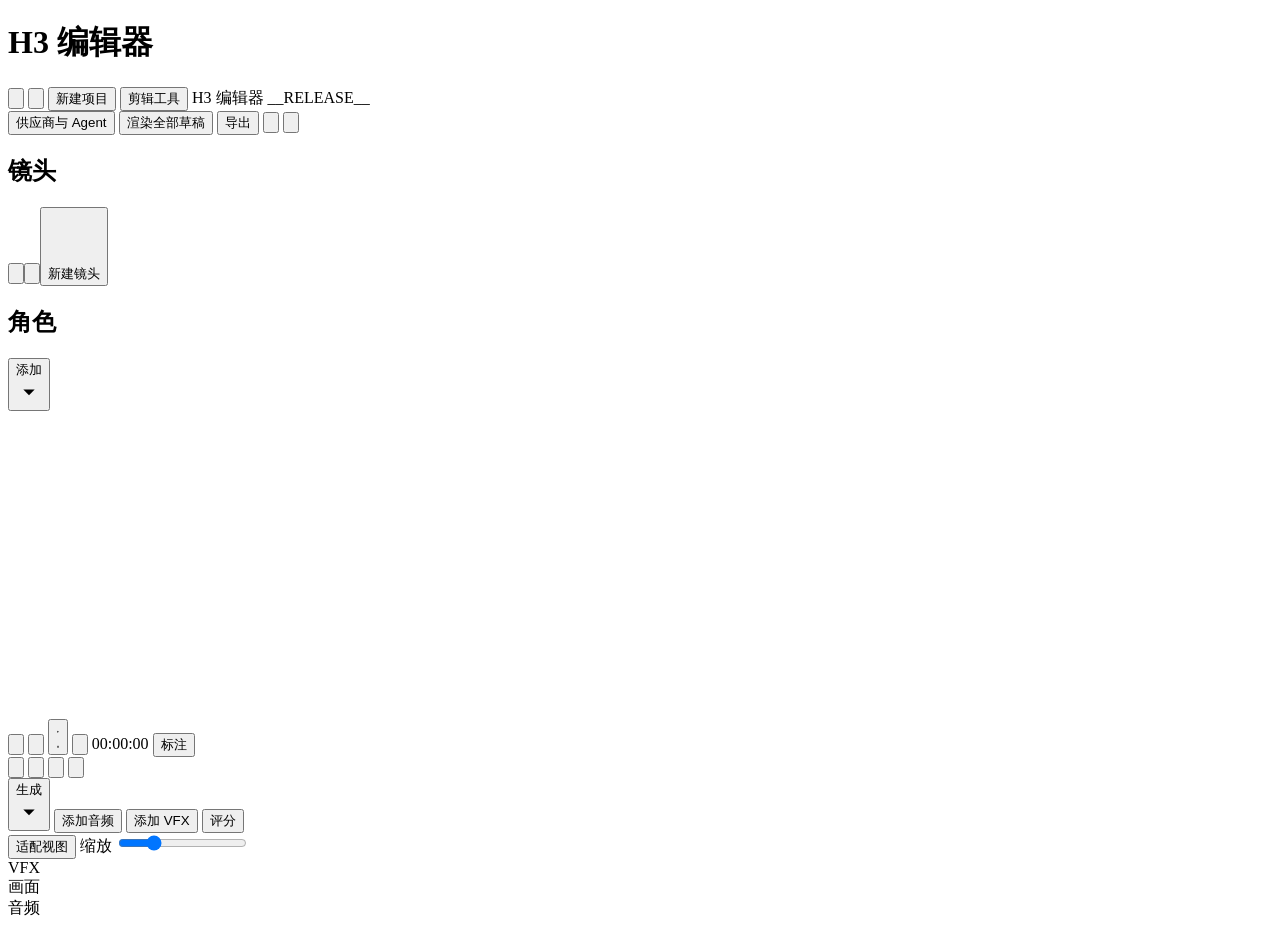
==== commit 61691c7f: "Extend Chinese H3 editing workflows with reviewed multi-protocol generation and isolated acceptance" ====
--- a/editor/index.html
+++ b/editor/index.html
@@ -29,6 +29,7 @@
       <button id="projectDelete" role="menuitem"><b>删除</b><span>将项目移入回收站文件夹</span></button>
     </div>
     <button id="newProject" class="quiet">新建项目</button>
+    <button id="editingOpen" class="quiet" aria-expanded="false">剪辑工具</button>
     <span class="release" title="当前 H3 编辑器版本">H3 编辑器 __RELEASE__</span>
     <div class="spacer"></div>
     <button id="checks" class="checks-chip" aria-haspopup="true" popovertarget="checksPanel" hidden></button>
@@ -301,6 +302,8 @@
       <label class="provider-field">服务商<select id="providerSelect"></select></label>
       <p id="providerStatus" class="hint"></p>
       <div class="provider-fields"><label class="provider-field">模型<select id="providerModel"></select></label><label class="provider-field">分辨率<select id="providerResolution"></select></label><label class="provider-field">时长（秒）<select id="providerSeconds"></select></label></div>
+      <label class="provider-field">生成能力<select id="providerMode"></select></label>
+      <div id="providerReferences"></div><p id="providerCapabilityNote" class="hint"></p>
       <label class="provider-field">画面描述<textarea id="providerPrompt" rows="4" maxlength="2000"></textarea></label>
       <p id="providerCost" class="hint"></p>
       <p id="providerLimits" class="hint"></p>
@@ -308,12 +311,39 @@
     </section>
     <section aria-labelledby="providerJobsTitle"><div class="providers-head"><h3 id="providerJobsTitle">本项目任务</h3><button id="providerRefresh" class="quiet">刷新</button></div><div id="providerJobs" aria-live="polite"></div></section>
     <section aria-labelledby="providerApprovalTitle"><h3 id="providerApprovalTitle">Agent 请求</h3><p class="hint">Agent 默认只读。服务器允许编辑后，每次修改仍需在此批准，请求在五分钟后过期。</p><div id="providerApprovals"></div></section>
-    <section aria-labelledby="providerVoiceTitle"><h3 id="providerVoiceTitle">语音笔记</h3>
-      <p class="hint">可选的本地录音，最长 30 秒。录音仅保留在当前标签页，关闭此面板即丢弃，不会上传。语音聊天和自动转写尚不可用。</p>
+    <section aria-labelledby="providerVoiceTitle"><h3 id="providerVoiceTitle">语音与对话剪辑</h3>
+      <p class="hint">麦克风录音最长 10 秒；上传音频最长 30 秒、8 MiB。点击本地转写后，音频仅发送到本机转写进程，正常完成或取消后删除临时文件，不发送云端。对话保留在本页，待审批内容在本机内存最多五分钟，确认的修改进入项目历史。本地模型的内存缓存保留至覆盖或退出。</p>
       <div class="provider-actions"><button id="voiceRecord" class="quiet">授权麦克风并录音</button><button id="voiceStop" class="quiet" disabled>停止</button><button id="voiceDiscard" class="quiet" disabled>丢弃</button></div>
       <p id="voiceStatus" role="status">麦克风已关闭。</p><audio id="voicePlayback" controls hidden></audio>
+      <label class="provider-check"><input id="voiceConsent" type="checkbox">同意仅向本机转写器发送本次音频</label>
+      <div class="provider-actions"><button id="voiceTranscribe" class="quiet">本地转写</button><label class="quiet">选择音频<input id="voiceFile" type="file" accept="audio/*"></label><button id="voiceCaption" class="quiet" disabled>转写为字幕预览</button></div>
       <label class="provider-field">镜头文字（输入或粘贴转写稿）<textarea id="voiceTranscript" rows="3" maxlength="2000"></textarea></label>
-      <button id="voicePreview" class="quiet">预览为新镜头</button>
+      <p id="chatBackend" class="hint"></p><div id="chatMessages" role="log" aria-live="polite"></div>
+      <div class="provider-actions"><button id="chatSend" class="quiet">预览剪辑指令</button><button id="chatCancel" class="quiet">取消当前处理或草稿</button><button id="voicePreview" class="quiet">直接预览为新镜头</button></div>
+      <label class="provider-check"><input id="chatSpeak" type="checkbox">使用本机离线语音朗读回复</label>
+      <p class="hint">支持镜头增删改、字幕改字、音轨移动和音量、分割、撤销、生成预览及本地渲染取消。对象不明时会询问；不会自动执行。纠错可直接描述“不是…，改为…”，旧草稿会失效。</p>
+    </section>
+  </div>
+</aside>
+<aside id="editingPanel" class="providers-panel" aria-labelledby="editingTitle" hidden>
+  <div class="providers-head"><h2 id="editingTitle">剪辑工具</h2><button id="editingClose" class="quiet">关闭</button></div>
+  <div class="providers-body">
+    <p id="editingError" role="alert" hidden></p>
+    <section><h3>字幕时间码</h3><p class="hint">SRT / WebVTT 导入现有项目。字幕按 24 fps 时间线预览，并在导出时烧录；不会修改原始素材。</p>
+      <label class="provider-field">字幕文件<input id="subtitleFile" type="file" accept=".srt,.vtt,text/plain,text/vtt"></label>
+      <label class="provider-field">字幕内容<textarea id="subtitleText" rows="5" maxlength="500000" placeholder="粘贴 SRT 或 WebVTT 时间码与字幕"></textarea></label>
+      <label class="provider-field">格式<select id="subtitleFormat"><option value="srt">SRT</option><option value="vtt">WebVTT</option></select></label>
+      <label class="provider-check"><input id="subtitleReplace" type="checkbox">替换现有字幕（可从项目历史恢复）</label>
+      <button id="subtitleImport" class="quiet">预览导入</button><button id="subtitleRefresh" class="quiet">刷新列表</button>
+      <div id="subtitleRows"></div>
+    </section>
+    <section><h3>音轨整理与同步</h3><p class="hint">整理仅调整轨道，保留起点、裁切和音量。波形对齐比较前 10 秒、最多偏移 2 秒；不等于口型检测，低相似度时不移动。</p>
+      <label class="provider-field">参考时间线片段<select id="audioSyncItem"></select></label>
+      <label class="provider-field">音频片段<select id="audioSyncSound"></select></label>
+      <div class="provider-actions"><button id="audioTidy" class="quiet">预览整理音轨</button><button id="audioSync" class="quiet">预览波形对齐</button><button id="audioMute" class="quiet">预览静音</button></div>
+    </section>
+    <section><h3>工程检查</h3><button id="projectHealth" class="quiet">检查缺失素材与特效</button><div id="projectHealthResult" role="status"></div>
+      <p class="hint">工程归档与恢复继续使用项目菜单中的“下载项目压缩包”和“打开项目压缩包”，字幕与音轨设置随工程保留。</p>
     </section>
   </div>
 </aside>
